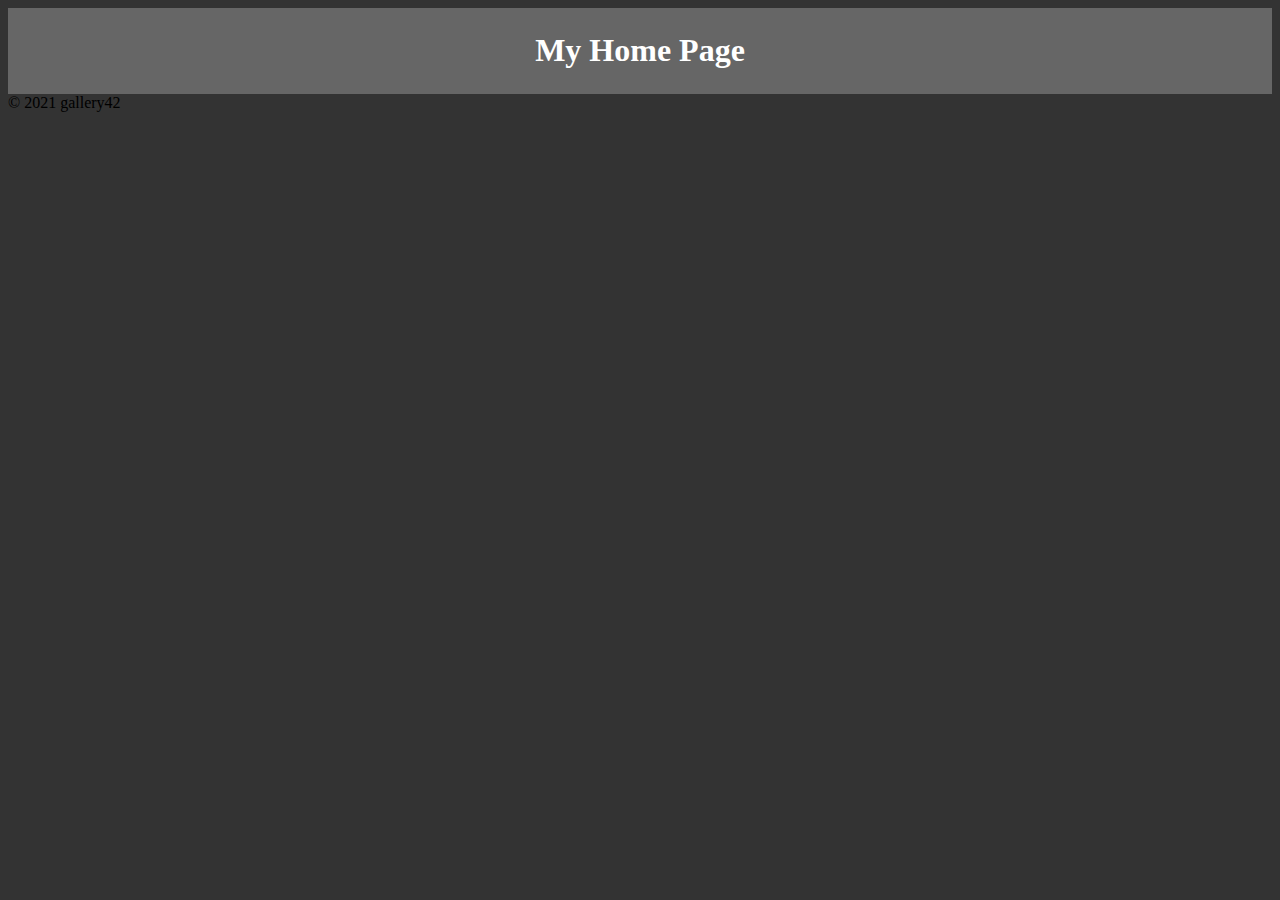
==== 2.html @ 1168eb80 "update project" ====
<!DOCTYPE html>
<html>
<head>
  <meta charset="utf-8">
  <meta name="viewport" content="width=device-width initial-scale=1.0">
  <title>Home Page</title>
  <link rel="stylesheet" href="css/style.css">
</head>
<body>
<div class="wrapper">
  <header class="header"><h1>My Home Page</h1></header>
  <main class="main></main>
  <footer class="footer">&copy; 2021 gallery42</footer>
</div>
</body>

</html>
---- css/style.css ----
body {
    height: 100%;
    background-color: #333;
}

.wrapper {
    display: flex;
    flex-direction: column;
}

.header {
    text-align: center;
    color: #fff;
    background-color: #666;
    padding: 3px 0 3px 0;
}

.main {
    flex: 1 1 auto;
    text-align: center;
    min-height: 100%;
}

.footer {
    text-align: center;
    color: #fff;
    background-color: #77608d;
    padding: 5px 0 5px 0;
}
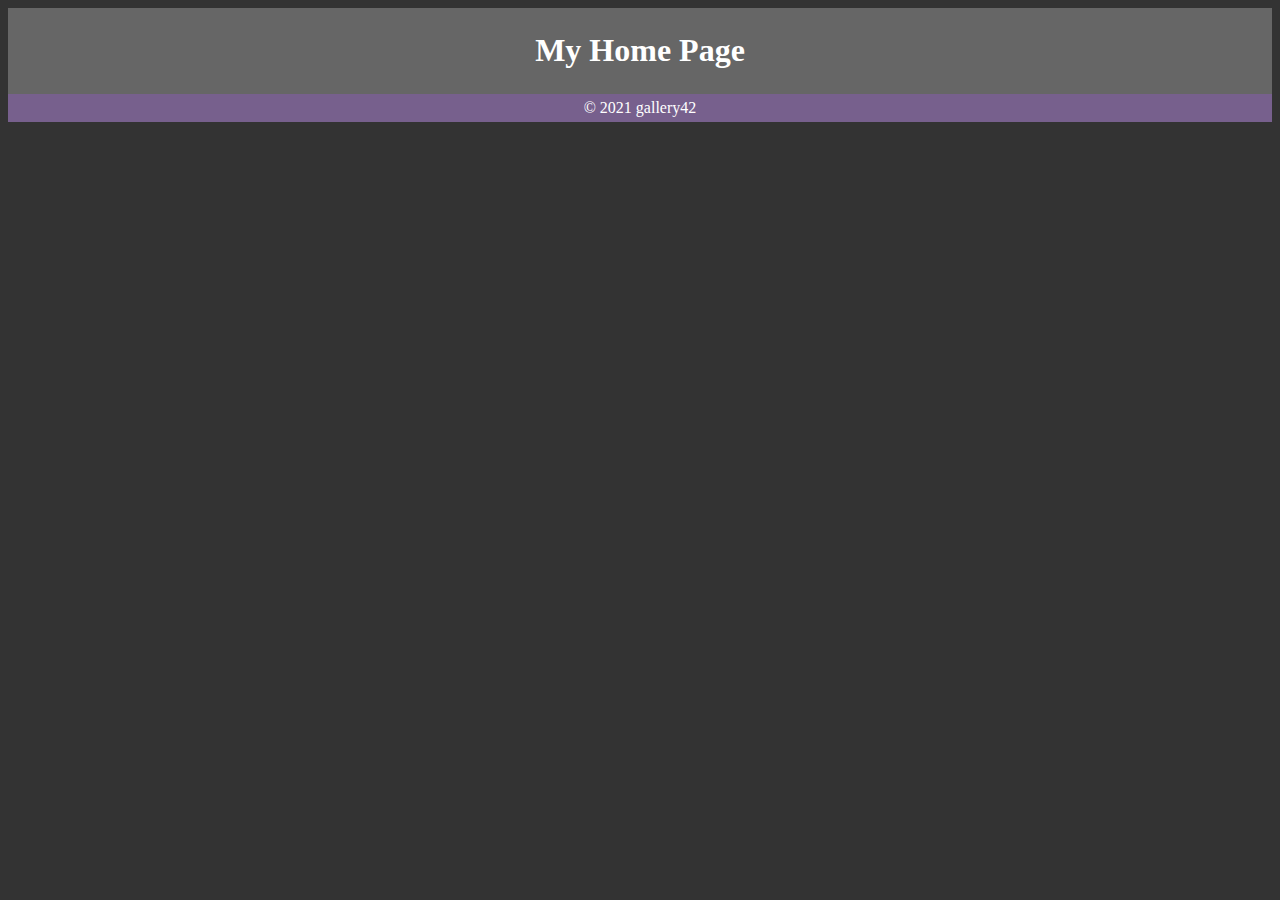
==== commit 24ba4c7f: "update" ====
--- a/2.html
+++ b/2.html
@@ -9,7 +9,7 @@
 <body>
 <div class="wrapper">
   <header class="header"><h1>My Home Page</h1></header>
-  <main class="main></main>
+  <main class="main"></main>
   <footer class="footer">&copy; 2021 gallery42</footer>
 </div>
 </body>
--- a/css/style.css
+++ b/css/style.css
@@ -27,3 +27,8 @@
     background-color: #77608d;
     padding: 5px 0 5px 0;
 }
+
+video{
+    height: 300px;
+    padding: 15px 5px 15px 5px;
+}
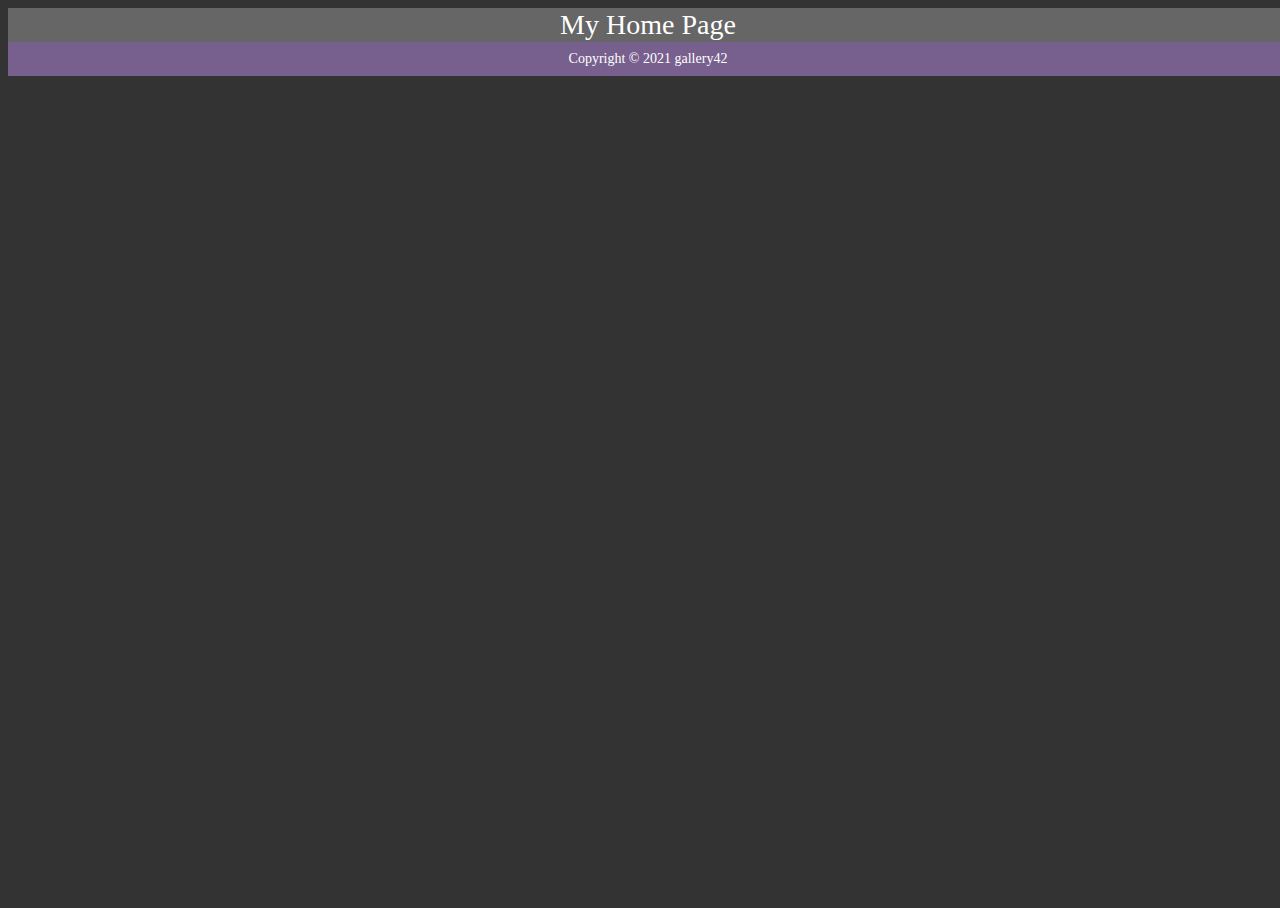
==== commit 7e419e90: "upd" ====
--- a/2.html
+++ b/2.html
@@ -8,9 +8,9 @@
 </head>
 <body>
 <div class="wrapper">
-  <header class="header"><h1>My Home Page</h1></header>
+  <header class="header">My Home Page</header>
   <main class="main"></main>
-  <footer class="footer">&copy; 2021 gallery42</footer>
+  <footer class="footer">Copyright &copy; 2021 <a class="tag" href="https://www.gallery42.site" target=_blank>gallery42</a></footer>
 </div>
 </body>
 
--- a/css/style.css
+++ b/css/style.css
@@ -1,34 +1,76 @@
-body {
-    height: 100%;
-    background-color: #333;
-}
-
-.wrapper {
-    display: flex;
-    flex-direction: column;
-}
-
-.header {
-    text-align: center;
-    color: #fff;
-    background-color: #666;
-    padding: 3px 0 3px 0;
-}
-
-.main {
-    flex: 1 1 auto;
-    text-align: center;
-    min-height: 100%;
-}
-
-.footer {
-    text-align: center;
-    color: #fff;
-    background-color: #77608d;
-    padding: 5px 0 5px 0;
-}
-
-video{
-    height: 300px;
-    padding: 15px 5px 15px 5px;
-}
+*Обнуление*/
+*{
+	padding: 0;
+	margin: 0;
+	border: 0;
+}
+*,*:before,*:after{
+	-moz-box-sizing: border-box;
+	-webkit-box-sizing: border-box;
+	box-sizing: border-box;
+}
+:focus,:active{outline: none;}
+a:focus,a:active{outline: none;}
+
+nav,aside{display: block;}
+
+html,body{
+	height: 100%;
+	width: 100%;
+	font-size: 100%;
+	line-height: 1;
+	font-size: 14px;
+	-ms-text-size-adjust: 100%;
+	-moz-text-size-adjust: 100%;
+	-webkit-text-size-adjust: 100%;
+}
+input,button,textarea{font-family:inherit;}
+
+input::-ms-clear{display: none;}
+button{cursor: pointer;}
+button::-moz-focus-inner {padding:0;border:0;}
+a, a:visited{text-decoration: none;}
+a:hover{text-decoration: none;}
+ul li{list-style: none;}
+img{vertical-align: top;}
+
+h1,h2,h3,h4,h5,h6{font-size:inherit;font-weight: 400;}
+/*--------------------*/
+
+body{
+    background-color: #333;
+}
+.wrapper {
+    display: flex;
+    flex-direction: column;
+}
+
+.header {
+    font-size: 2em;
+    text-align: center;
+    color: #fff;
+    background-color: #666;
+    padding: 3px 0 3px 0;
+}
+
+.main {
+    flex: 1 1 auto;
+    text-align: center;
+    min-height: 100%;
+}
+
+.footer {
+    text-align: center;
+    color: #fff;
+    background-color: #77608d;
+    padding: 10px 0 10px 0;
+}
+
+video{
+    height: 300px;
+    padding: 15px 5px 15px 5px;
+}
+
+a.tag{
+    color: #fff;
+}
